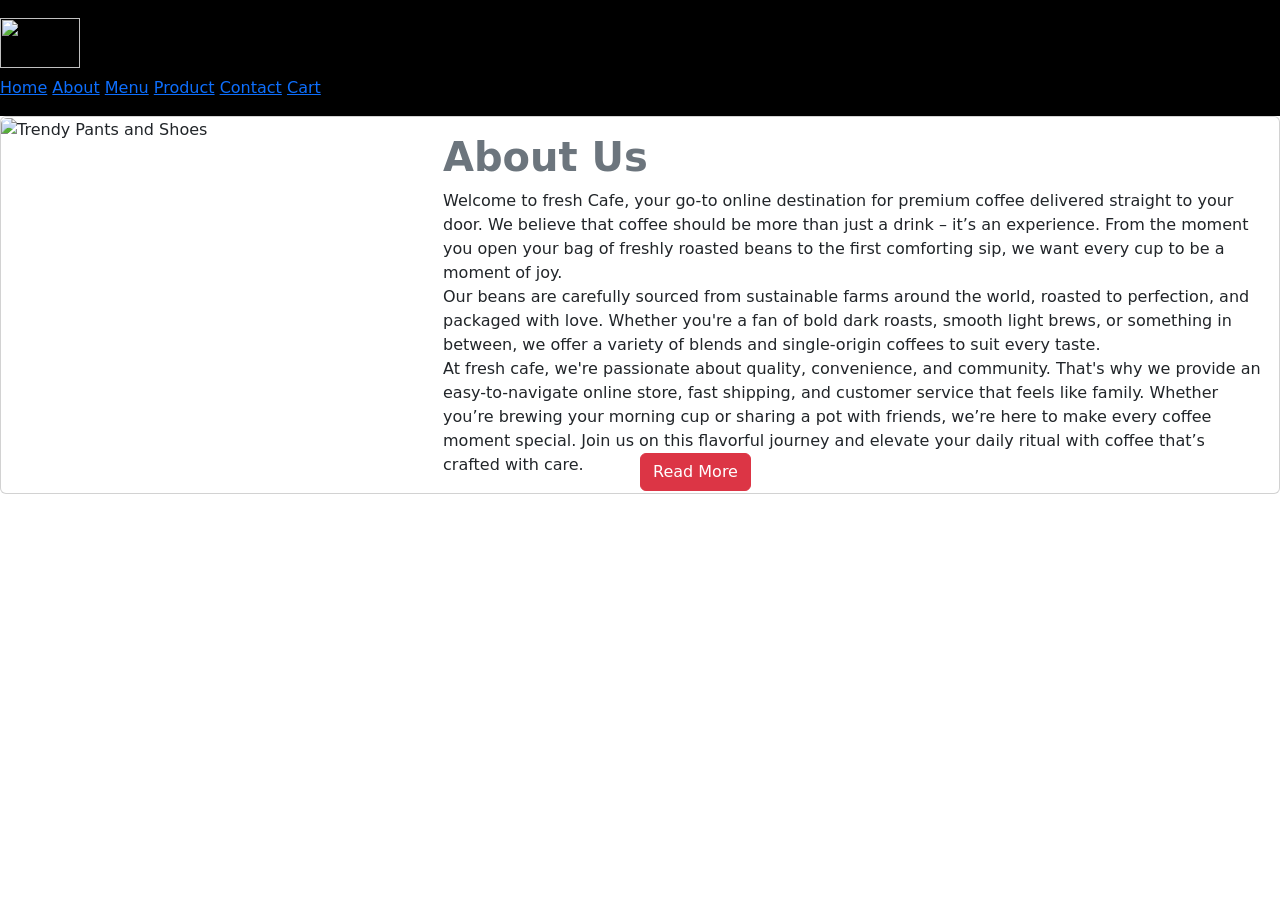
==== About Us.html @ 3cb6545d "first commit" ====
<!doctype html>
<html lang="en">
  <head>
    <!-- Required meta tags -->
    <meta charset="utf-8">
    <meta name="viewport" content="width=device-width, initial-scale=1">
    <script src="https://cdn.tailwindcss.com"></script>
    <link href="https://cdn.jsdelivr.net/npm/bootstrap@5.3.0/dist/css/bootstrap.min.css" rel="stylesheet">
    <link rel="stylesheet" href="https://cdn.jsdelivr.net/npm/bootstrap-icons@1.11.1/font/bootstrap-icons.css">
    <link rel="icon" type="https://cdn-icons-png.freepik.com/256/11371/11371417.png?ga=GA1.1.1255615069.1661957002&semt=ais_hybrid/x-icon" href="https://cdn-icons-png.freepik.com/256/11371/11371417.png?ga=GA1.1.1255615069.1661957002&semt=ais_hybrid">


    <!-- Bootstrap CSS -->
    <link href="https://cdn.jsdelivr.net/npm/bootstrap@5.0.2/dist/css/bootstrap.min.css" rel="stylesheet" integrity="sha384-EVSTQN3/azprG1Anm3QDgpJLIm9Nao0Yz1ztcQTwFspd3yD65VohhpuuCOmLASjC" crossorigin="anonymous">

    <title>Have a nice day!</title>
  </head>
  <body>
<!-- navbar start -->
<navbar>
         
  
  <div class='w-full py-3 border-b bg-black flex justify-between px-20 xl:gap-15  items-center font-semibold'>
    
      <h1 class="text-2xl">
         <img src="https://cdn-icons-png.freepik.com/256/11371/11371417.png?ga=GA1.1.1255615069.1661957002&semt=ais_hybrid" alt="" 
         style="height:50px; width: 80px;">
      </h1>
    
    <div class='flex   text-white  gap-10'>
      <a href="index.html">Home</a>
      <a href="About Us.html">About</a>
      <a href="Menu.html">Menu</a>
      <a href="Product.html">Product</a>
      <a href="Contact.html">Contact</a>
      <a href="Cart.html">Cart</a>
    </div>
     
  </div>
  
 
</navbar>
<div class="card mb-3" style="max-width: 100%">
    <div class="row g-0">
      <div class="col-md-4">
        <img
          src="https://purepng.com/public/uploads/large/purepng.com-coffee-cupfood-objects-cup-coffee-mug-tea-caffeine-941524635605tpevl.png"
          alt="Trendy Pants and Shoes"
          class="img-fluid rounded-start"
          style="height: 500px; width: 100%;"
        />
      </div>
      <div class="col-md-8">
        <div class="card-body">
          <h5 class="card-title text-secondary fs-1 fw-bold ">About Us</h5>
          <p class="card-text">
            Welcome to fresh Cafe, your go-to online destination for premium coffee delivered straight to your door. We believe that coffee should be more than just a drink – it’s an experience. From the moment you open your bag of freshly roasted beans to the first comforting sip, we want every cup to be a moment of joy.<br>

Our beans are carefully sourced from sustainable farms around the world, roasted to perfection, and packaged with love. Whether you're a fan of bold dark roasts, smooth light brews, or something in between, we offer a variety of blends and single-origin coffees to suit every taste.<br>

At fresh cafe, we're passionate about quality, convenience, and community. That's why we provide an easy-to-navigate online store, fast shipping, and customer service that feels like family. Whether you’re brewing your morning cup or sharing a pot with friends, we’re here to make every coffee moment special.

Join us on this flavorful journey and elevate your daily ritual with coffee that’s crafted with care.
<button type="button" class="btn btn-danger position-absolute top-80 start-50  "  > Read More</button>
          </p>
           
        </div>
      </div>
    </div>
  </div>
  </body>
  </html>
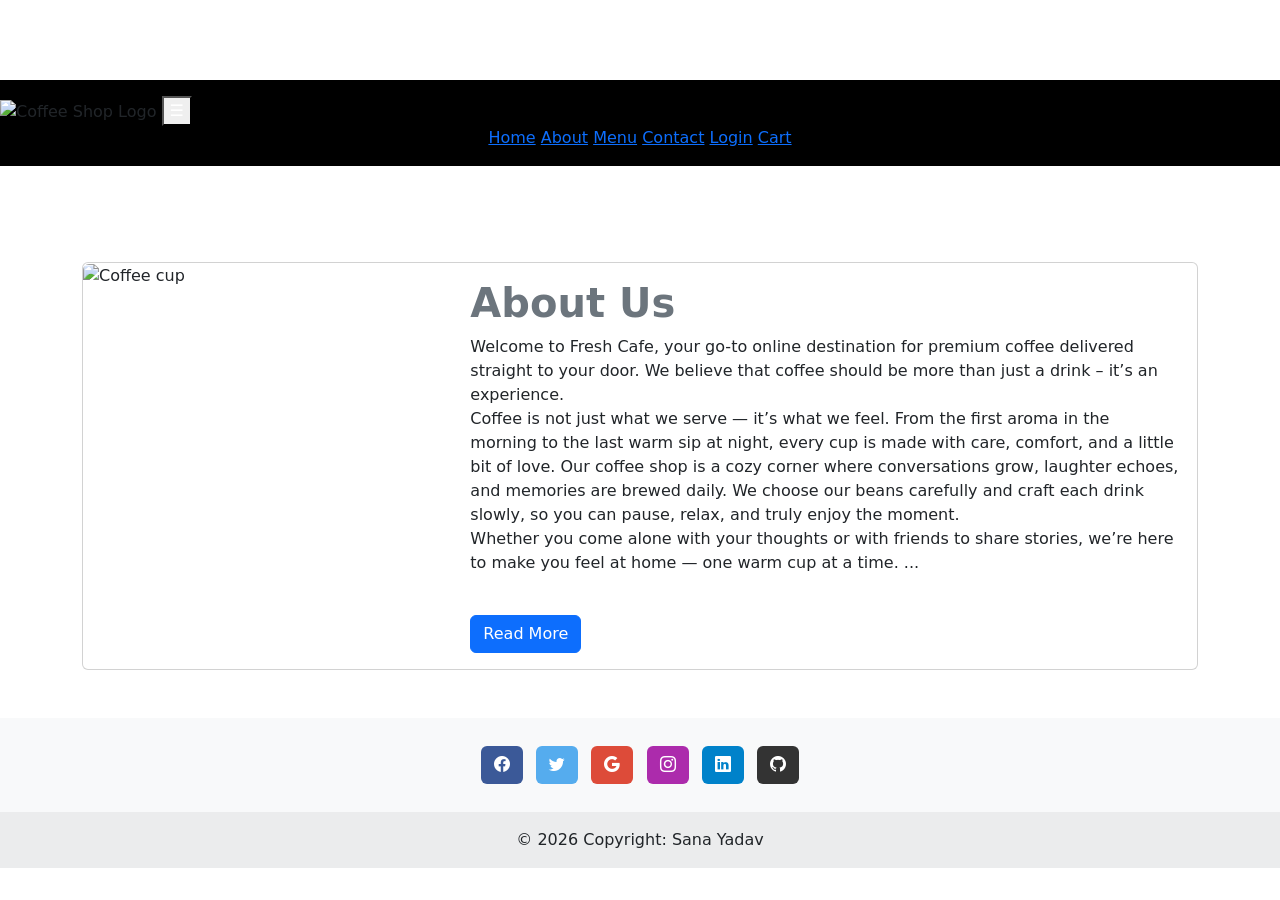
==== commit 08c34eca: "Updated project files" ====
--- a/About Us.html
+++ b/About Us.html
@@ -1,72 +1,201 @@
 <!doctype html>
 <html lang="en">
-  <head>
-    <!-- Required meta tags -->
-    <meta charset="utf-8">
-    <meta name="viewport" content="width=device-width, initial-scale=1">
-    <script src="https://cdn.tailwindcss.com"></script>
-    <link href="https://cdn.jsdelivr.net/npm/bootstrap@5.3.0/dist/css/bootstrap.min.css" rel="stylesheet">
-    <link rel="stylesheet" href="https://cdn.jsdelivr.net/npm/bootstrap-icons@1.11.1/font/bootstrap-icons.css">
-    <link rel="icon" type="https://cdn-icons-png.freepik.com/256/11371/11371417.png?ga=GA1.1.1255615069.1661957002&semt=ais_hybrid/x-icon" href="https://cdn-icons-png.freepik.com/256/11371/11371417.png?ga=GA1.1.1255615069.1661957002&semt=ais_hybrid">
-
-
-    <!-- Bootstrap CSS -->
-    <link href="https://cdn.jsdelivr.net/npm/bootstrap@5.0.2/dist/css/bootstrap.min.css" rel="stylesheet" integrity="sha384-EVSTQN3/azprG1Anm3QDgpJLIm9Nao0Yz1ztcQTwFspd3yD65VohhpuuCOmLASjC" crossorigin="anonymous">
-
-    <title>Have a nice day!</title>
-  </head>
-  <body>
-<!-- navbar start -->
-<navbar>
-         
-  
-  <div class='w-full py-3 border-b bg-black flex justify-between px-20 xl:gap-15  items-center font-semibold'>
-    
-      <h1 class="text-2xl">
-         <img src="https://cdn-icons-png.freepik.com/256/11371/11371417.png?ga=GA1.1.1255615069.1661957002&semt=ais_hybrid" alt="" 
-         style="height:50px; width: 80px;">
-      </h1>
-    
-    <div class='flex   text-white  gap-10'>
+<head>
+  <meta charset="utf-8">
+  <meta name="viewport" content="width=device-width, initial-scale=1">
+  <title>Have a nice day!</title> 
+  <script src="https://cdn.tailwindcss.com"></script> 
+  <link href="https://cdn.jsdelivr.net/npm/bootstrap@5.3.0/dist/css/bootstrap.min.css" rel="stylesheet"> 
+  <link rel="stylesheet" href="https://cdn.jsdelivr.net/npm/bootstrap-icons@1.11.1/font/bootstrap-icons.css"> 
+  <link rel="icon" type="image/x-icon"
+        href="https://cdn-icons-png.freepik.com/256/11371/11371417.png">
+
+  <style>
+    a:focus, button:focus {
+      outline: 3px solid yellow;
+      outline-offset: 3px;
+    }
+  </style>
+</head>
+
+<body class="pt-20">
+ 
+<header>
+ <!-- Navbar -->
+<nav class="bg-black fixed w-full top-0 left-0 z-50">
+  <div class="flex justify-between items-center px-6 py-3">
+    <img src="https://cdn-icons-png.freepik.com/256/11371/11371417.png"
+         alt="Coffee Shop Logo"
+         class="h-10 w-14">
+ 
+    <button id="menu-btn" class="text-white md:hidden text-2xl">
+      ☰
+    </button> 
+    <div id="menu"
+         class="hidden md:flex flex-col md:flex-row text-white gap-6 
+                absolute md:static top-16 left-0 w-full md:w-auto 
+                bg-black md:bg-transparent text-center py-6 md:py-0 space-x-2">
+
       <a href="index.html">Home</a>
-      <a href="About Us.html">About</a>
+      <a href="#">About</a>
       <a href="Menu.html">Menu</a>
-      <a href="Product.html">Product</a>
       <a href="Contact.html">Contact</a>
+      <a href="login.html">Login</a>
       <a href="Cart.html">Cart</a>
     </div>
-     
+
   </div>
-  
- 
-</navbar>
-<div class="card mb-3" style="max-width: 100%">
-    <div class="row g-0">
-      <div class="col-md-4">
-        <img
-          src="https://purepng.com/public/uploads/large/purepng.com-coffee-cupfood-objects-cup-coffee-mug-tea-caffeine-941524635605tpevl.png"
-          alt="Trendy Pants and Shoes"
-          class="img-fluid rounded-start"
-          style="height: 500px; width: 100%;"
-        />
-      </div>
-      <div class="col-md-8">
-        <div class="card-body">
-          <h5 class="card-title text-secondary fs-1 fw-bold ">About Us</h5>
-          <p class="card-text">
-            Welcome to fresh Cafe, your go-to online destination for premium coffee delivered straight to your door. We believe that coffee should be more than just a drink – it’s an experience. From the moment you open your bag of freshly roasted beans to the first comforting sip, we want every cup to be a moment of joy.<br>
-
-Our beans are carefully sourced from sustainable farms around the world, roasted to perfection, and packaged with love. Whether you're a fan of bold dark roasts, smooth light brews, or something in between, we offer a variety of blends and single-origin coffees to suit every taste.<br>
-
-At fresh cafe, we're passionate about quality, convenience, and community. That's why we provide an easy-to-navigate online store, fast shipping, and customer service that feels like family. Whether you’re brewing your morning cup or sharing a pot with friends, we’re here to make every coffee moment special.
-
-Join us on this flavorful journey and elevate your daily ritual with coffee that’s crafted with care.
-<button type="button" class="btn btn-danger position-absolute top-80 start-50  "  > Read More</button>
-          </p>
-           
+</nav>
+ 
+
+<style>
+  body {
+    padding-top: 80px;
+  }
+</style>
+
+</header>
+ 
+<main class="container mt-5 pt-5">
+
+  <section aria-labelledby="about-heading">
+    <div class="card mb-3" style="max-width: 100%">
+      <div class="row g-0">
+
+        <div class="col-md-4">
+          <img
+            src="https://purepng.com/public/uploads/large/purepng.com-coffee-cupfood-objects-cup-coffee-mug-tea-caffeine-941524635605tpevl.png"
+            alt="Coffee cup"
+            class="img-fluid rounded-start"
+            style="height: 500px; width: 100%;">
         </div>
+
+        <div class="col-md-8">
+          <div class="card-body">
+
+            <h2 id="about-heading" class="card-title text-secondary fs-1 fw-bold">
+              About Us
+            </h2>
+
+            <p class="card-text">
+              Welcome to Fresh Cafe, your go-to online destination for premium coffee delivered straight to your door.
+              We believe that coffee should be more than just a drink – it’s an experience. <br>
+              Coffee is not just what we serve — it’s what we feel. From the first aroma in the morning to the last warm sip at night, every cup is made with care, comfort, and a little bit of love.
+
+Our coffee shop is a cozy corner where conversations grow, laughter echoes, and memories are brewed daily. We choose our beans carefully and craft each drink slowly, so you can pause, relax, and truly enjoy the moment.
+             <br>Whether you come alone with your thoughts or with friends to share stories, we’re here to make you feel at home — one warm cup at a time. <span id="dots">...</span> <br> <br>
+              
+
+              <span id="more" hidden>
+                From the first rich scent of freshly ground beans to the last soothing sip, we create experiences that feel like home. Whether you're catching up with friends, working on your dreams, or simply enjoying a quiet moment, our space is designed to make you feel cozy, relaxed, and cared for.
+
+Every cup is brewed with passion, love, and attention to detail — because you deserve more than just coffee. You deserve a comforting experience. ☕✨
+              </span>
+            </p>
+
+            <button onclick="myFunction()"
+                    id="myBtn"
+                    class="btn btn-primary"
+                    aria-expanded="false"
+                    aria-controls="more">
+              Read More
+            </button>
+
+          </div>
+        </div>
+
       </div>
     </div>
+  </section>
+
+</main>
+
+<!-- FOOTER -->
+<footer class="bg-body-tertiary text-center mt-5">
+  <div class="container p-4 pb-0">
+
+    <section class="mb-4" aria-label="Social Media Links">
+
+      <a class="btn btn-floating m-1 text-white"
+         style="background-color: #3b5998;"
+         href="#!"
+         aria-label="Facebook">
+         <i class="bi bi-facebook"></i>
+      </a>
+
+      <a class="btn btn-floating m-1 text-white"
+         style="background-color: #55acee;"
+         href="#!"
+         aria-label="Twitter">
+         <i class="bi bi-twitter"></i>
+      </a>
+
+      <a class="btn btn-floating m-1 text-white"
+         style="background-color: #dd4b39;"
+         href="#!"
+         aria-label="Google">
+         <i class="bi bi-google"></i>
+      </a>
+
+      <a class="btn btn-floating m-1 text-white"
+         style="background-color: #ac2bac;"
+         href="#!"
+         aria-label="Instagram">
+         <i class="bi bi-instagram"></i>
+      </a>
+
+      <a class="btn btn-floating m-1 text-white"
+         style="background-color: #0082ca;"
+         href="#!"
+         aria-label="LinkedIn">
+         <i class="bi bi-linkedin"></i>
+      </a>
+
+      <a class="btn btn-floating m-1 text-white"
+         style="background-color: #333333;"
+         href="#!"
+         aria-label="GitHub">
+         <i class="bi bi-github"></i>
+      </a>
+
+    </section>
   </div>
-  </body>
-  </html>+
+  <div class="text-center p-3" style="background-color: rgba(0,0,0,0.05);">
+    © 2026 Copyright:
+    <span class="text-body">Sana Yadav</span>
+  </div>
+</footer>
+
+<!--   SCRIPT -->
+<script>
+  // toogle
+  const btn = document.getElementById("menu-btn");
+  const menu = document.getElementById("menu");
+
+  btn.addEventListener("click", () => {
+    menu.classList.toggle("hidden");
+  });
+function myFunction() {
+  var dots = document.getElementById("dots");
+  var moreText = document.getElementById("more");
+  var btnText = document.getElementById("myBtn");
+
+  var expanded = btnText.getAttribute("aria-expanded") === "true";
+
+  btnText.setAttribute("aria-expanded", !expanded);
+
+  if (expanded) {
+    dots.style.display = "inline";
+    moreText.hidden = true;
+    btnText.innerHTML = "Read More";
+  } else {
+    dots.style.display = "none";
+    moreText.hidden = false;
+    btnText.innerHTML = "Read Less";
+  }
+}
+</script>
+
+</body>
+</html>
